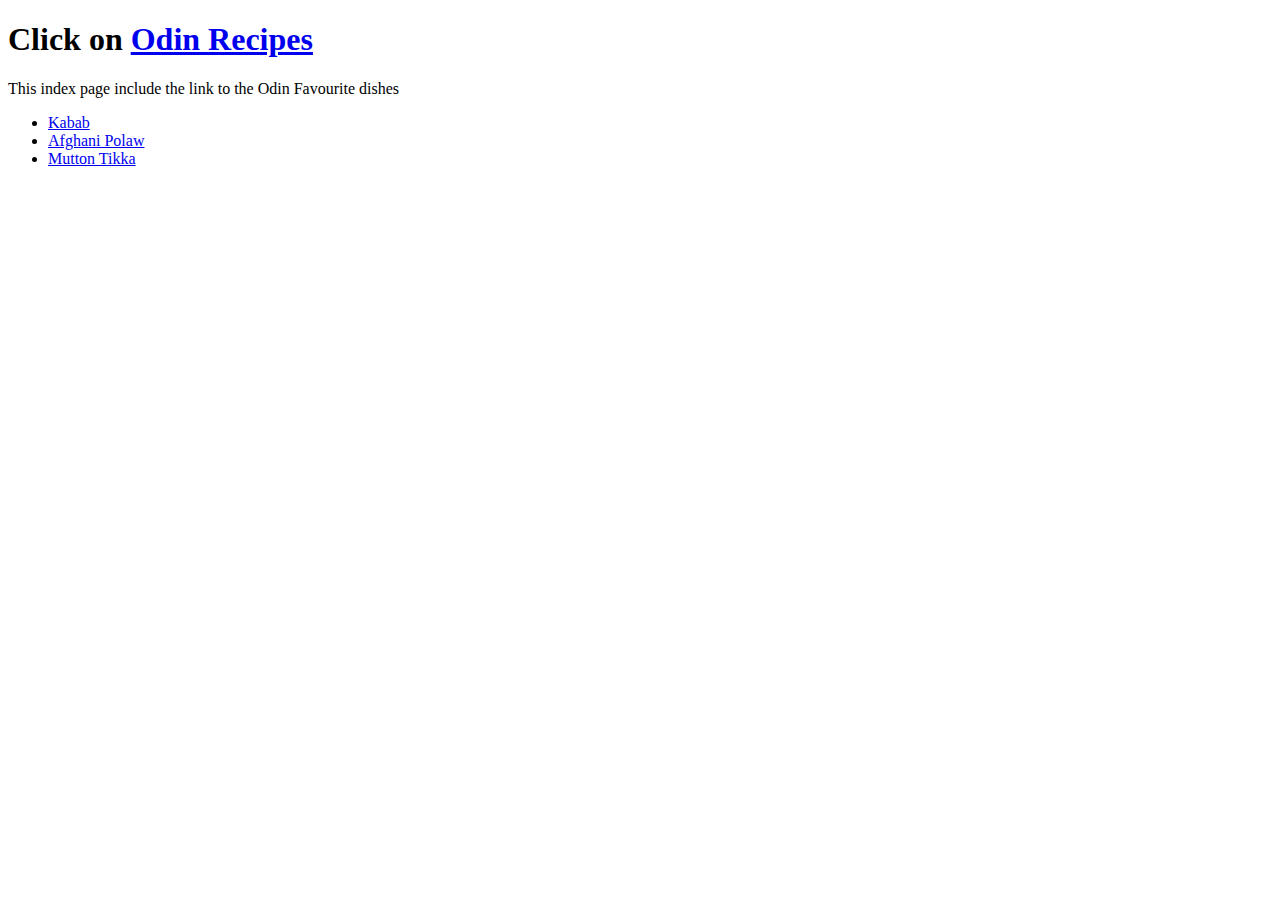
==== index.html @ 90ac078a "This is just HTML Structure" ====
<!DOCTYPE html>
<html lang="en">
<head>
    <meta charset="UTF-8">
    <meta name="viewport" content="width=device-width, initial-scale=1.0">
    <title>Home Page</title>
</head>
<body>
    <h1>Click on <a href="#">Odin Recipes</a></h1>
    <p>This index page include the link to the Odin Favourite dishes</p>

    <ul>
        <li><a href="recipes/kabab.html">Kabab</a></li>
        <li><a href="recipes/mutton-tikka.html">Afghani Polaw</a></li>
        <li><a href="recipes/afghani-polaw.html">Mutton Tikka</a></li>
      </ul>
    
</body>
</html>
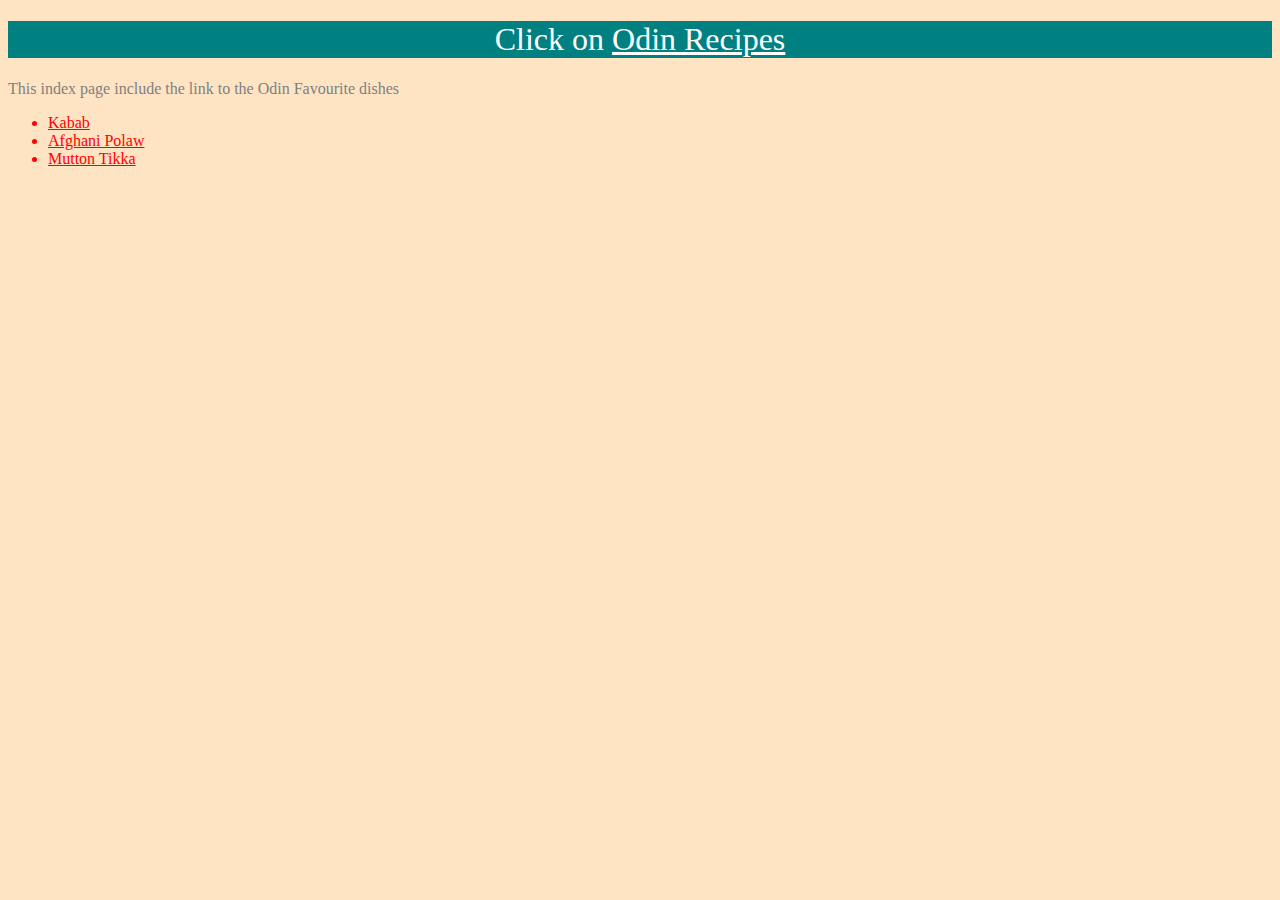
==== commit c1cebc79: "Some CSS at HOMEPage" ====
--- a/index.html
+++ b/index.html
@@ -4,6 +4,8 @@
     <meta charset="UTF-8">
     <meta name="viewport" content="width=device-width, initial-scale=1.0">
     <title>Home Page</title>
+    <link rel="stylesheet" href="style.css">
+    <link rel="preconnect" href="https://fonts.googleapis.com">
 </head>
 <body>
     <h1>Click on <a href="#">Odin Recipes</a></h1>
--- a/style.css
+++ b/style.css
@@ -0,0 +1,21 @@
+*{
+    font-family: "poppins", serif;
+    font-weight: 10;
+    font-style: normal;
+    background-color: bisque;
+}
+
+h1, h1 a{
+    text-align: center;
+    background-color: teal;
+    color: white;
+}
+
+p{
+    color: gray;
+}
+
+ul li,a{
+    color: red;
+}
+
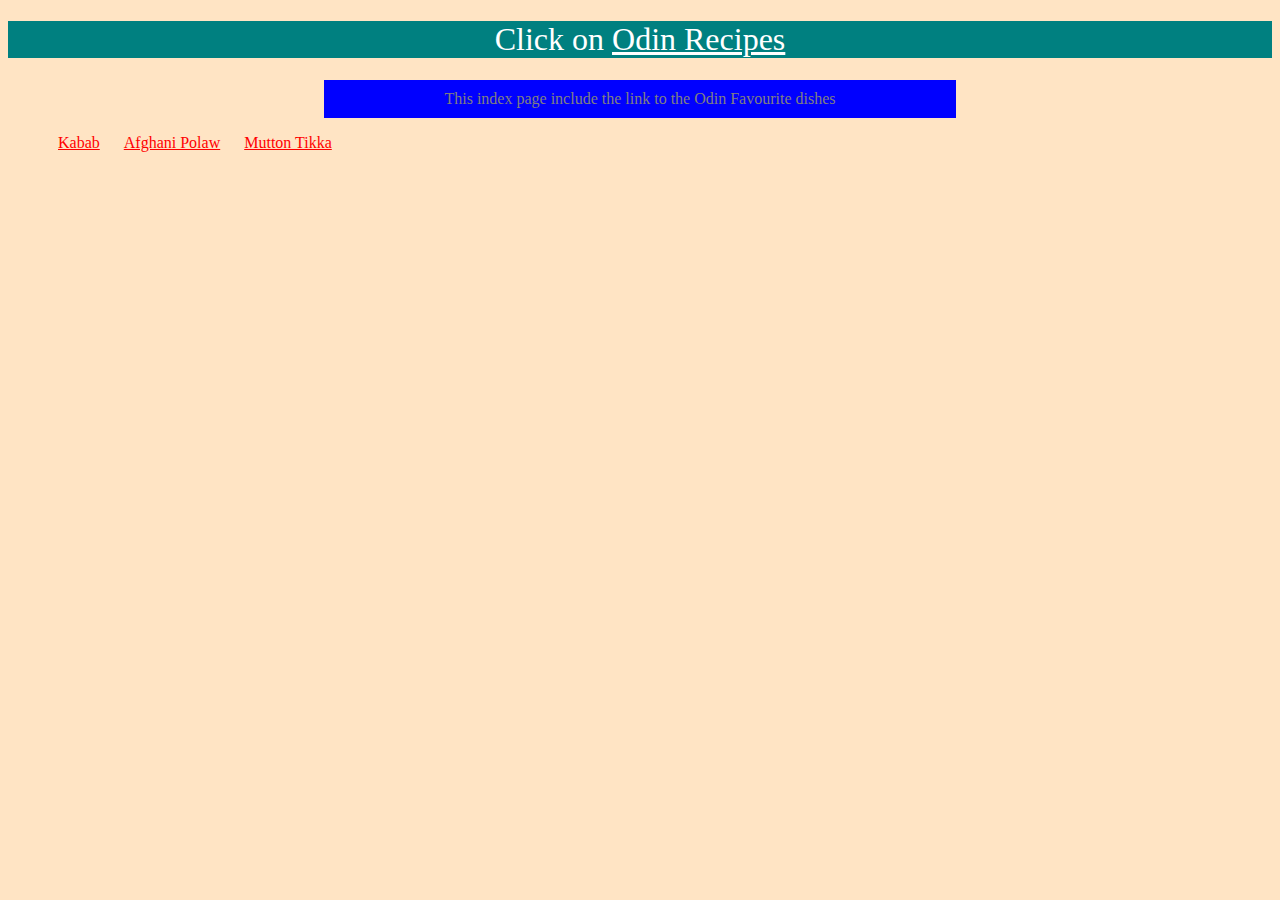
==== commit 96623fd9: "box model" ====
--- a/index.html
+++ b/index.html
@@ -8,14 +8,18 @@
     <link rel="preconnect" href="https://fonts.googleapis.com">
 </head>
 <body>
-    <h1>Click on <a href="#">Odin Recipes</a></h1>
-    <p>This index page include the link to the Odin Favourite dishes</p>
-
-    <ul>
-        <li><a href="recipes/kabab.html">Kabab</a></li>
-        <li><a href="recipes/mutton-tikka.html">Afghani Polaw</a></li>
-        <li><a href="recipes/afghani-polaw.html">Mutton Tikka</a></li>
-      </ul>
-    
+    <div class="heading">
+        <h1>Click on <a href="#">Odin Recipes</a></h1>
+    </div>
+    <div class="para">
+        <p>This index page include the link to the Odin Favourite dishes</p>
+    </div>
+    <div class="recipes">
+        <ul>
+            <li><a href="recipes/kabab.html">Kabab</a></li>
+            <li><a href="recipes/mutton-tikka.html">Afghani Polaw</a></li>
+            <li><a href="recipes/afghani-polaw.html">Mutton Tikka</a></li>
+        </ul>
+    </div>
 </body>
 </html>--- a/style.css
+++ b/style.css
@@ -19,3 +19,19 @@
     color: red;
 }
 
+.para p{
+    display: block;
+    background-color: blue;
+    margin: 0px auto;
+    width: 50%;
+    padding: 10px;
+    box-sizing: border-box;
+    text-align: center;
+}
+
+.recipes li {
+    display: inline;
+    margin: auto 10px;
+    width: 50%;
+    
+}
